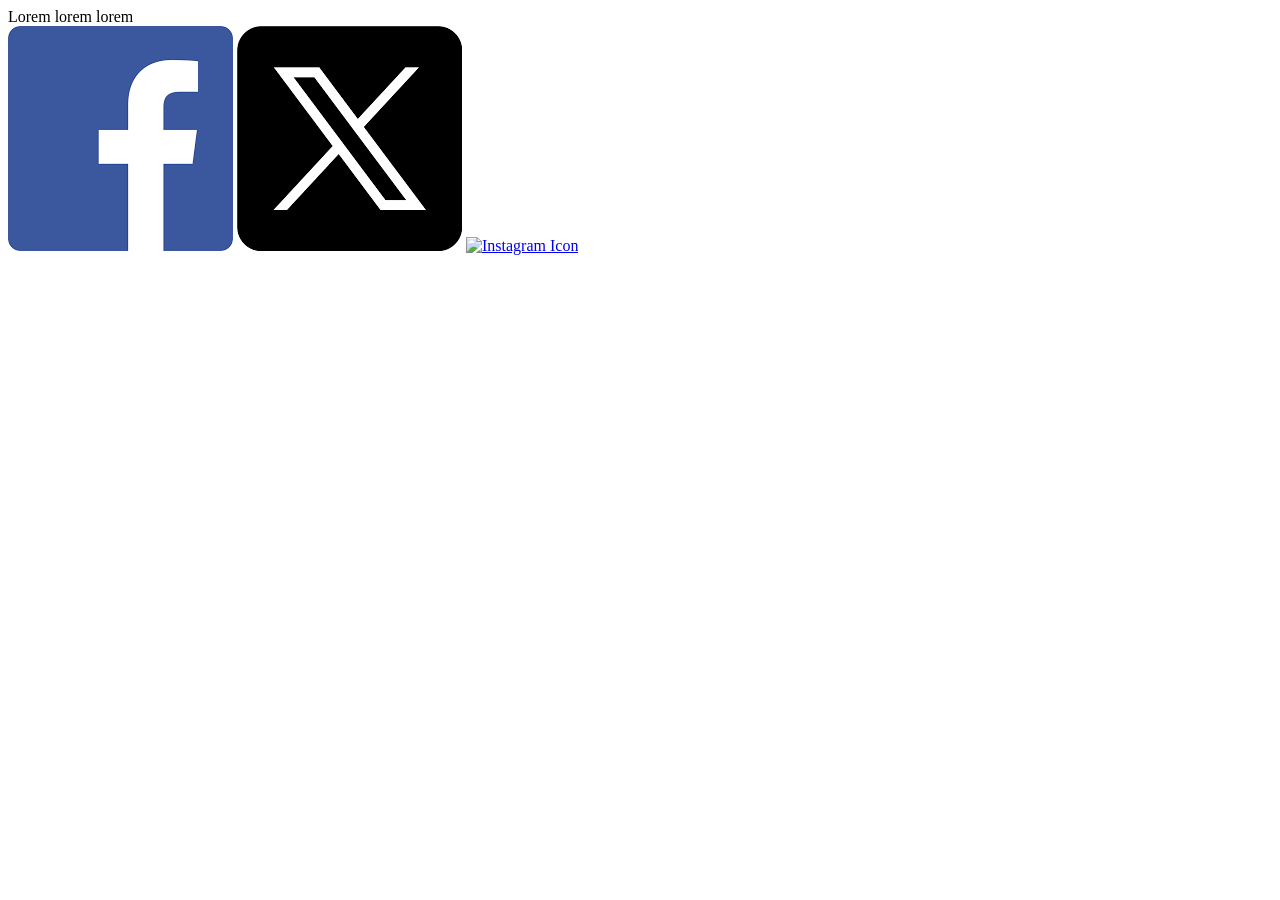
==== docs/index.html @ ec9bee85 "Merge branch 'main' into Jennys-features" ====
<!doctype html>
<html lang="en">
  <head>
    <meta charset="UTF-8" />
    <meta name="viewport" content="width=device-width, initial-scale=1.0" />
    <link rel="icon" href="../sillykitty.jpg" type="image/jpg">
    <title>Document</title>
  </head>
  <body>
   Lorem lorem lorem
  </body>
  <footer>
    <a href="https://www.instagram.com/quanbyquan/" class="icon"
      ><img
        class="icon"
        src="[data-uri]"
        alt="Facebook Icon"
    /></a>
    <a href="https://www.instagram.com/quanbyquan/"
      ><img
        class="icon"
        src="[data-uri]"
        alt="X Icon"
    /></a>
    <a href="https://www.instagram.com/quanbyquan/"
      ><img
        class="icon"
        src="https://cdn-icons-png.flaticon.com/256/1384/1384871.png"
        alt="Instagram Icon"
    /></a>
  </footer>
</html>
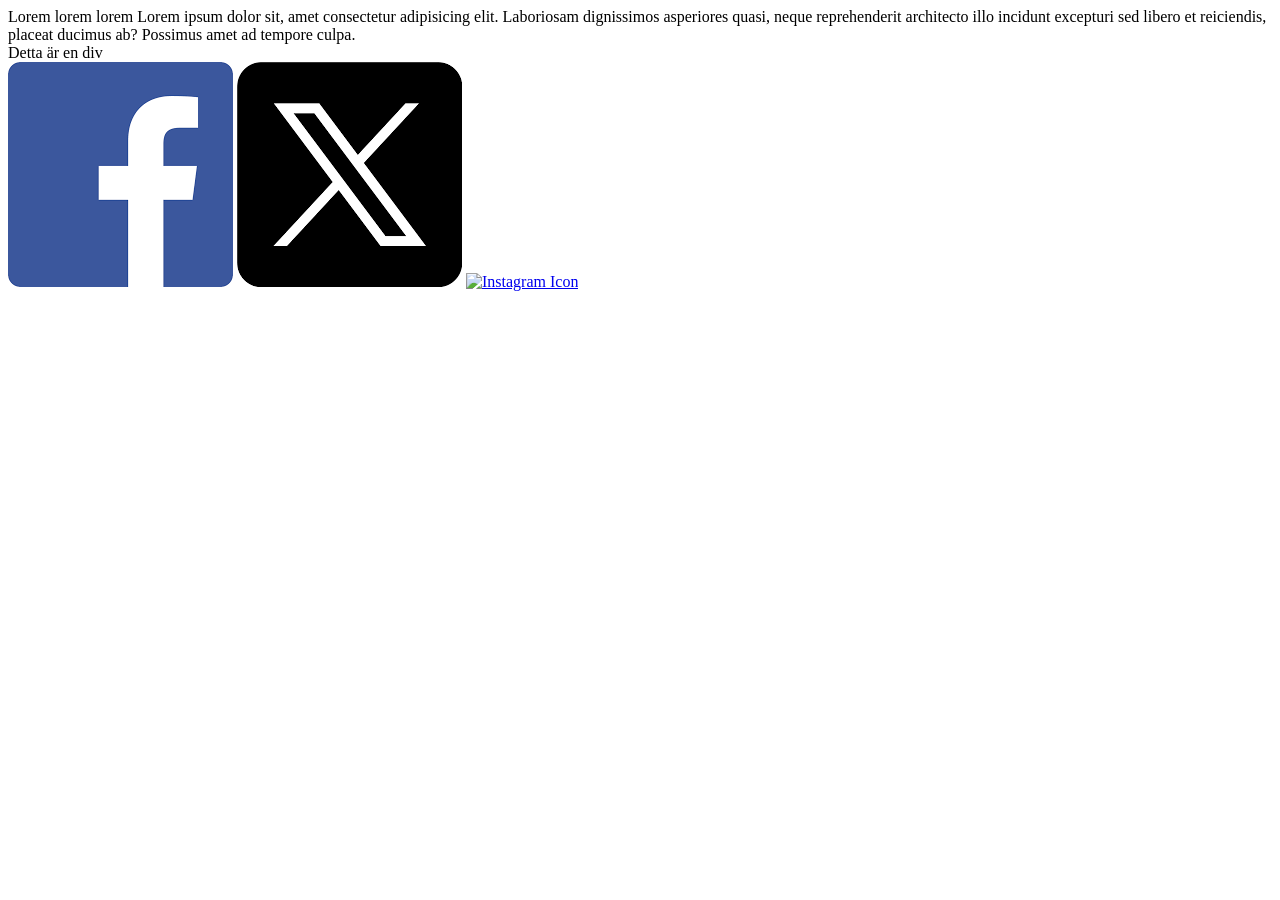
==== commit 2572fb19: "Merge pull request #8 from jackgustafsson/main Added a div" ====
--- a/docs/index.html
+++ b/docs/index.html
@@ -8,6 +8,10 @@
   </head>
   <body>
    Lorem lorem lorem
+    Lorem ipsum dolor sit, amet consectetur adipisicing elit. Laboriosam dignissimos asperiores quasi, neque
+    reprehenderit architecto illo incidunt excepturi sed libero et reiciendis, placeat ducimus ab? Possimus amet ad
+    tempore culpa.
+    <div>Detta är en div</div>
   </body>
   <footer>
     <a href="https://www.instagram.com/quanbyquan/" class="icon"
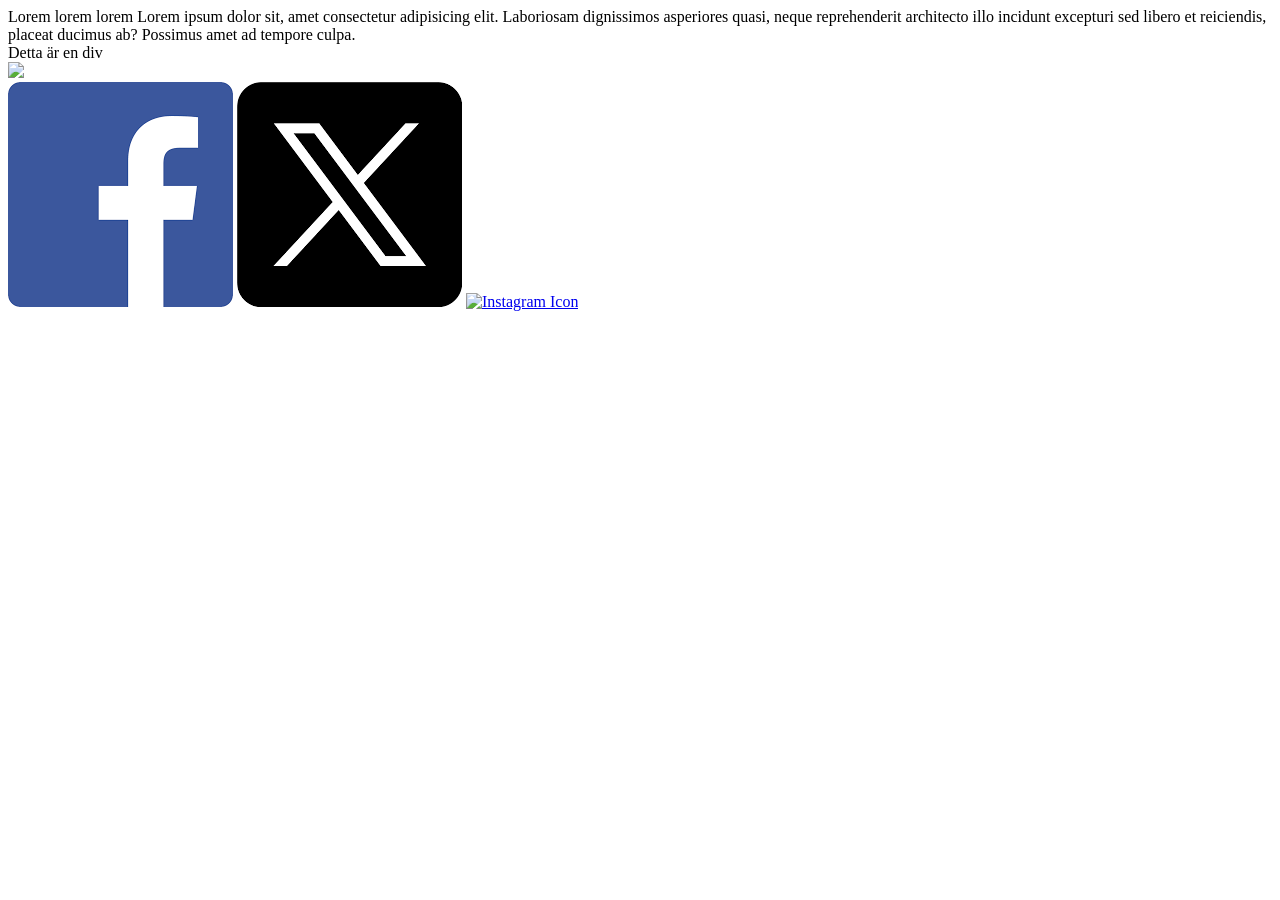
==== commit d7dad23c: "Merge pull request #12 from Hammadi15/ali-branch added img" ====
--- a/docs/index.html
+++ b/docs/index.html
@@ -12,6 +12,7 @@
     reprehenderit architecto illo incidunt excepturi sed libero et reiciendis, placeat ducimus ab? Possimus amet ad
     tempore culpa.
     <div>Detta är en div</div>
+    <img src="https://us-tuna-sounds-images.voicemod.net/f32c3b29-46a2-4d4e-8a47-24cfb14ec42b-1708559157978.png" width="400px">
   </body>
   <footer>
     <a href="https://www.instagram.com/quanbyquan/" class="icon"
